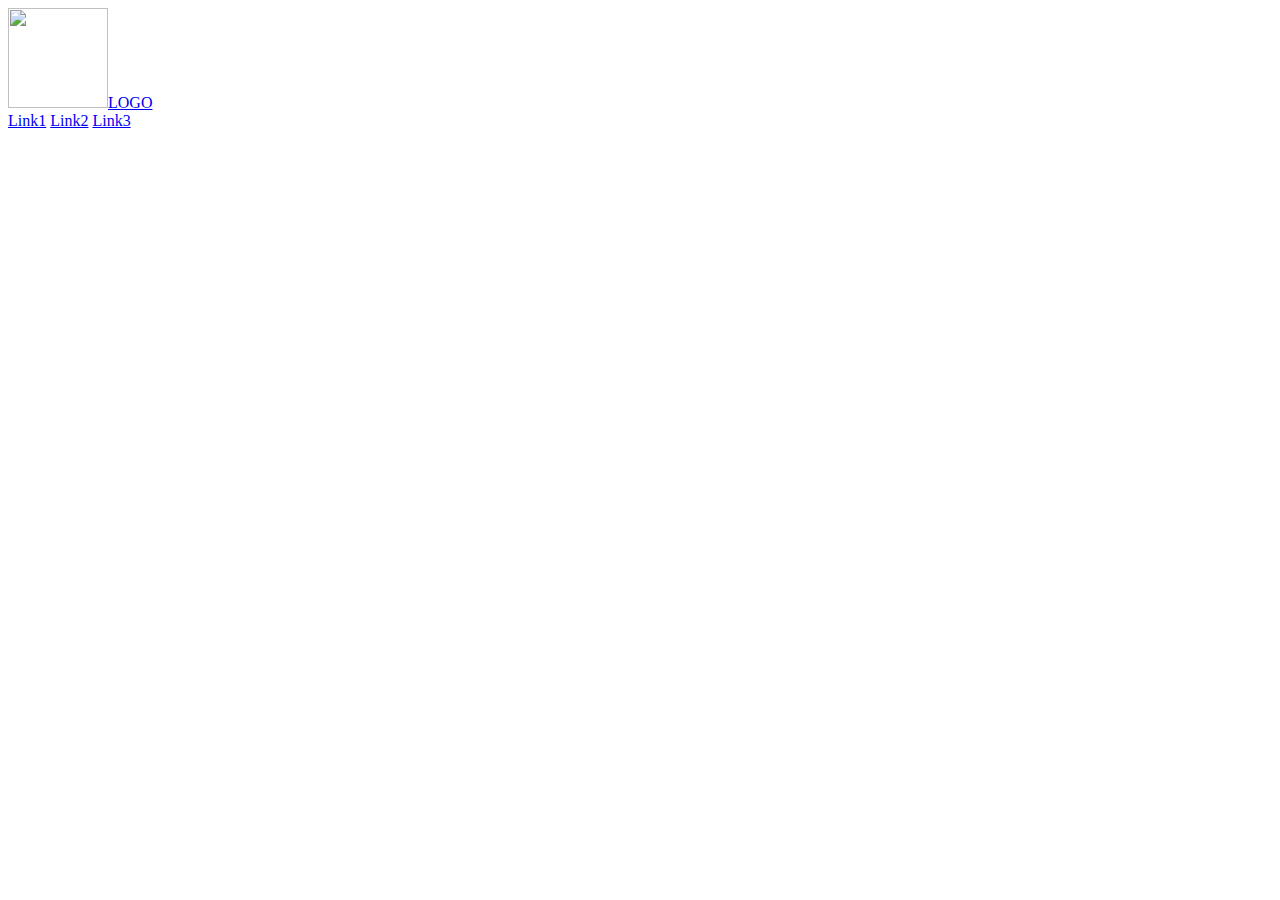
==== html_advanced/index.html @ 6c315530 "A - 01/16 07:39 PM - task 1 done - link with image, block of 3 link elements" ====
<!DOCTYPE html>
<html lang="en">
<head>
	<meta charset="UTF-8">
	<meta name="viewport" content="width=device-width, initial-scale=1.0">
	<title>Document</title>
</head>
<body>
	<!-- Header - task 1 -->
	<header>
		<div>
			<a href="*"><img src="*", width="100", height="100">LOGO</a>
			<div>
				<a href="*">Link1</a>
				<a href="*">Link2</a>
				<a href="*">Link3</a>
			</div>
		</div>
	</header>
</body>
</html>
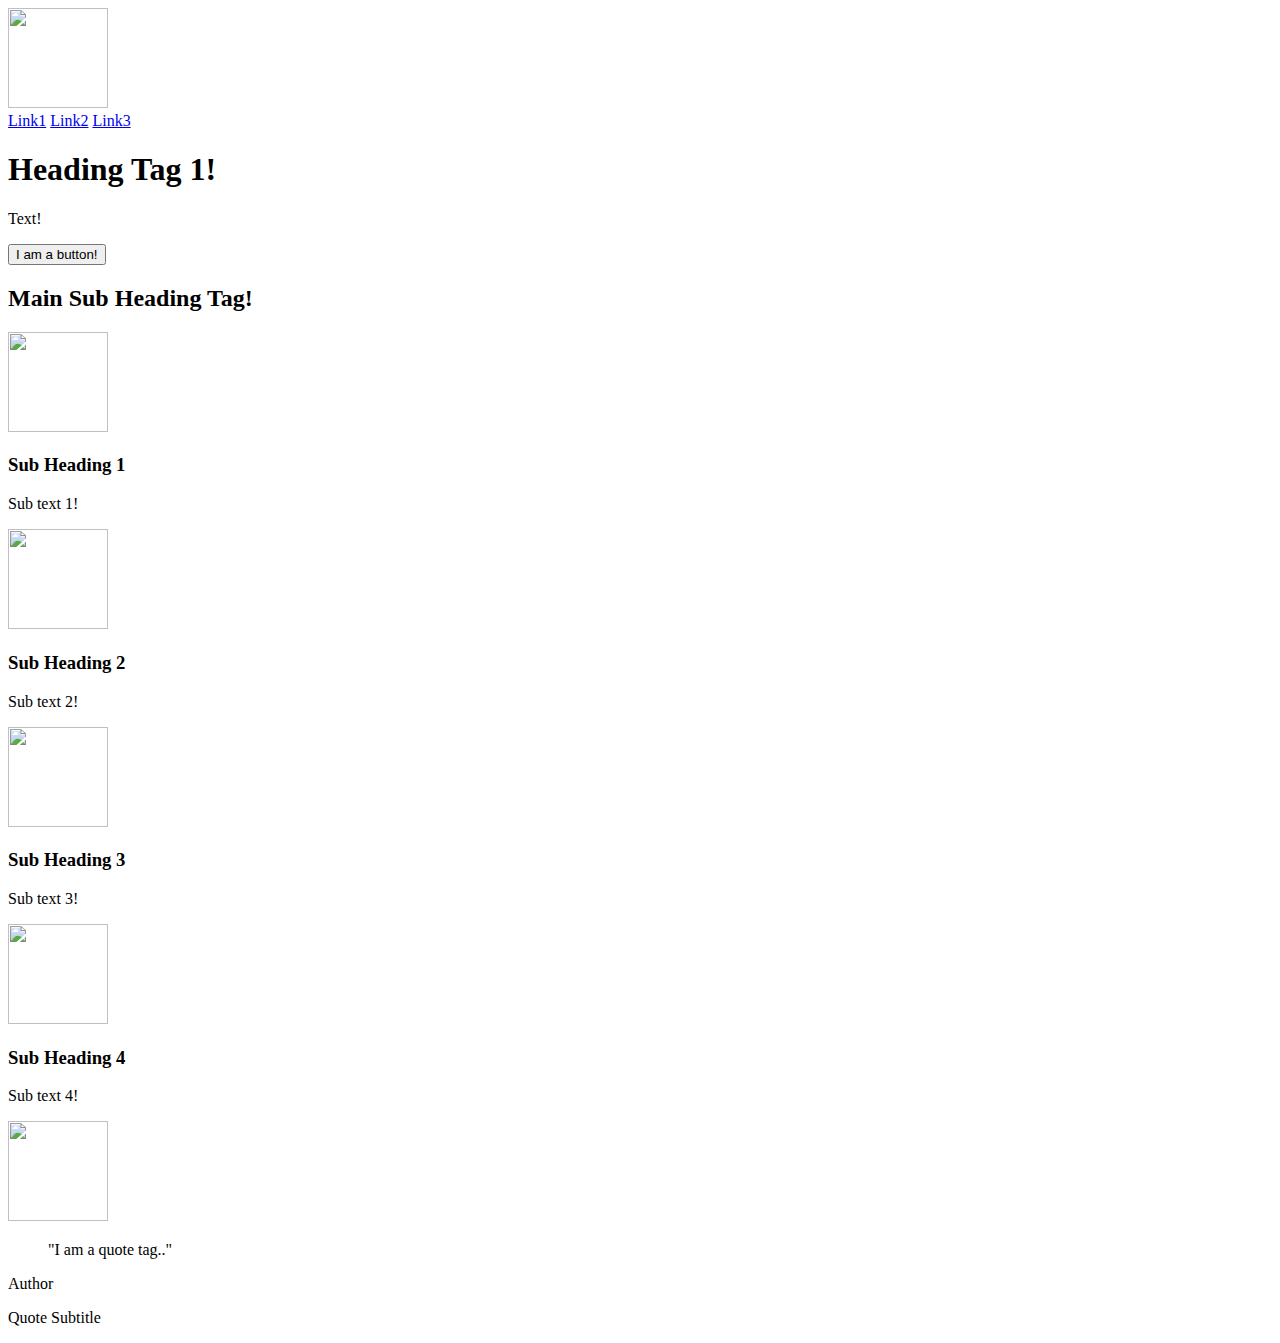
==== commit 2cb43e2a: "A - 01/16 07:57 PM - task 2 + 3 - image + text, author quotes" ====
--- a/html_advanced/index.html
+++ b/html_advanced/index.html
@@ -6,10 +6,10 @@
 	<title>Document</title>
 </head>
 <body>
-	<!-- Header - task 1 -->
+	<!-- Header - Task 1 -->
 	<header>
 		<div>
-			<a href="*"><img src="*", width="100", height="100">LOGO</a>
+			<a href="*"><img src="*", width="100", height="100"></a>
 			<div>
 				<a href="*">Link1</a>
 				<a href="*">Link2</a>
@@ -17,5 +17,50 @@
 			</div>
 		</div>
 	</header>
+	<!-- Main - Task 2 -->
+	<main>
+		<section>
+			<div>
+				<h1>Heading Tag 1!</h1>
+				<p>Text!</p>
+				<button>I am a button!</button>
+			</div>
+			<div>
+				<h2>Main Sub Heading Tag!</h2>
+				<div>
+					<div>
+						<img src="*", width="100", height="100">
+						<h3>Sub Heading 1</h3>
+						<p>Sub text 1!</p>
+					</div>
+					<div>
+						<img src="*", width="100", height="100">
+						<h3>Sub Heading 2</h3>
+						<p>Sub text 2!</p>
+					</div>
+					<div>
+						<img src="*", width="100", height="100">
+						<h3>Sub Heading 3</h3>
+						<p>Sub text 3!</p>
+					</div>
+					<div>
+						<img src="*", width="100", height="100">
+						<h3>Sub Heading 4</h3>
+						<p>Sub text 4!</p>
+					</div>
+				</div>
+			</div>
+		</section>
+		<section>
+			<div>
+				<img src="*", width="100", height="100">
+				<div>
+					<blockquote>"I am a quote tag.."</blockquote>
+					<p>Author</p>
+					<p>Quote Subtitle</p>
+				</div>
+			</div>
+		</section>
+	</main>
 </body>
 </html>
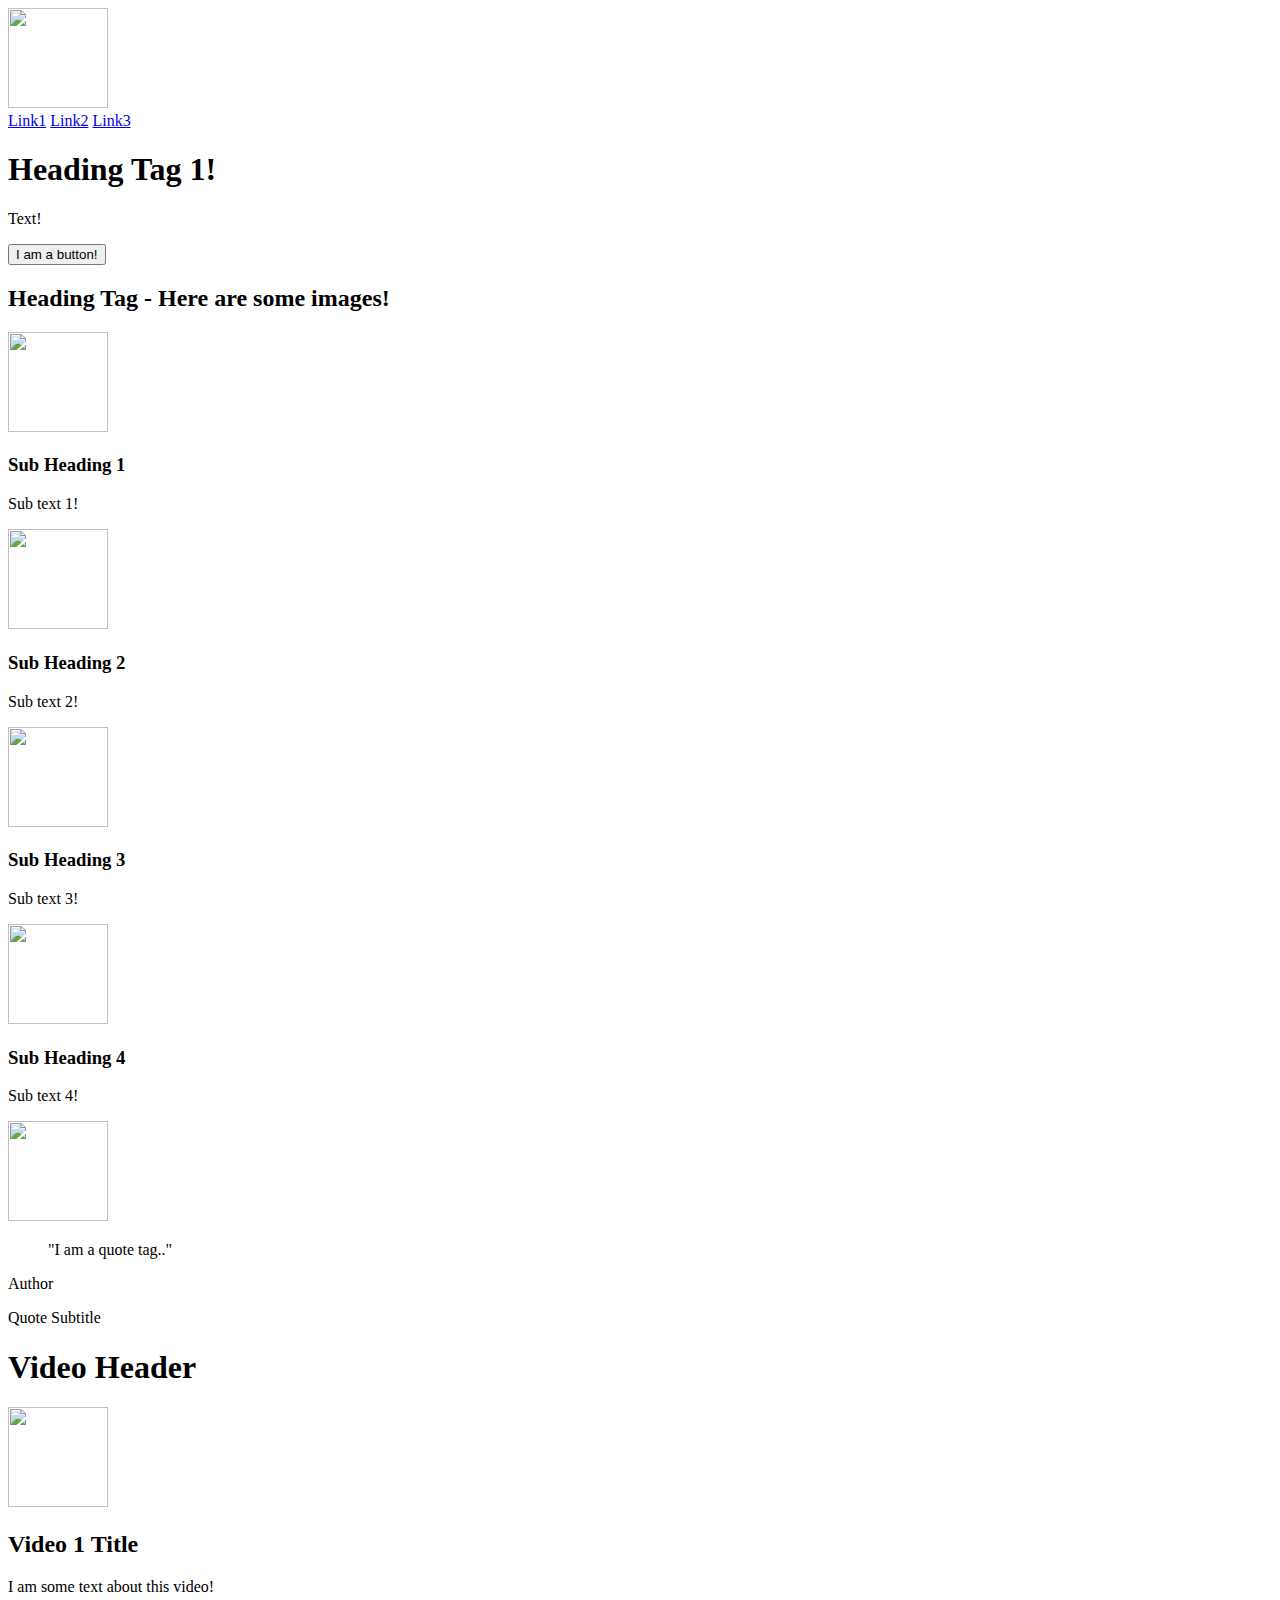
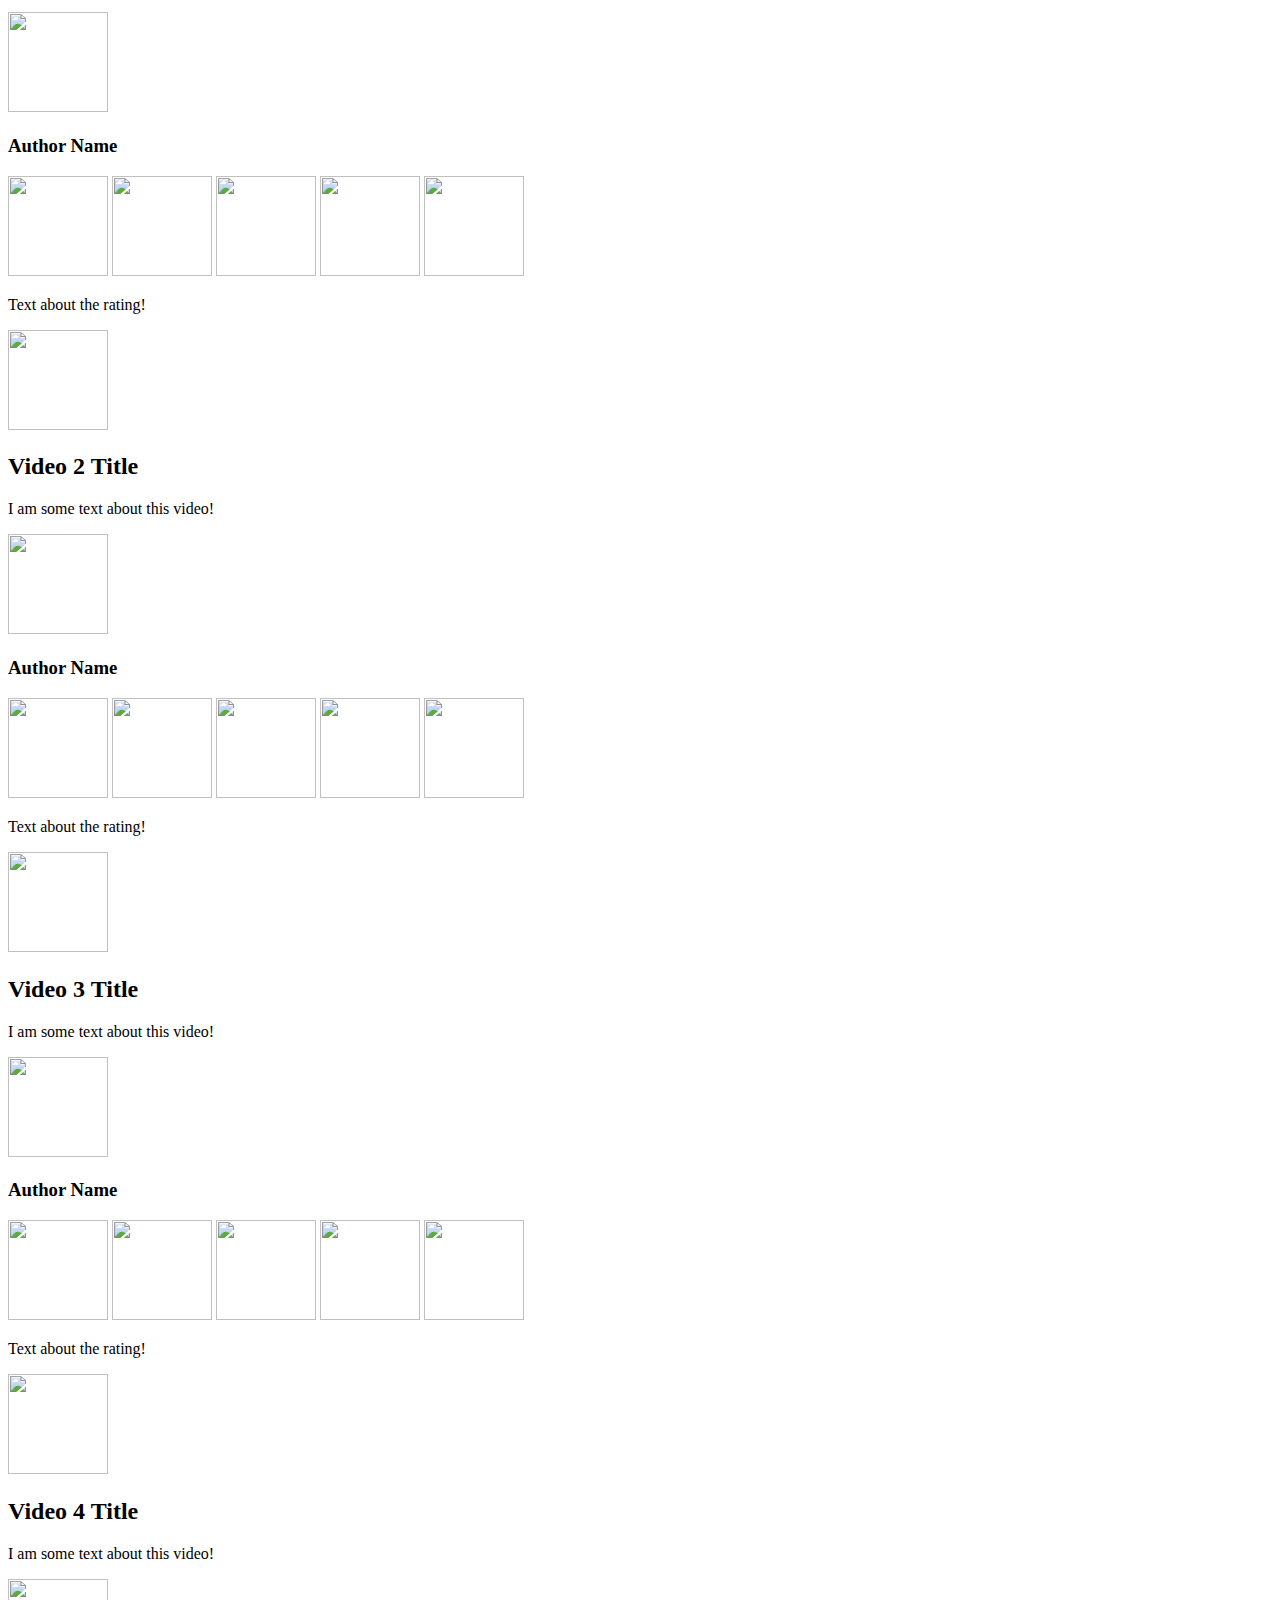
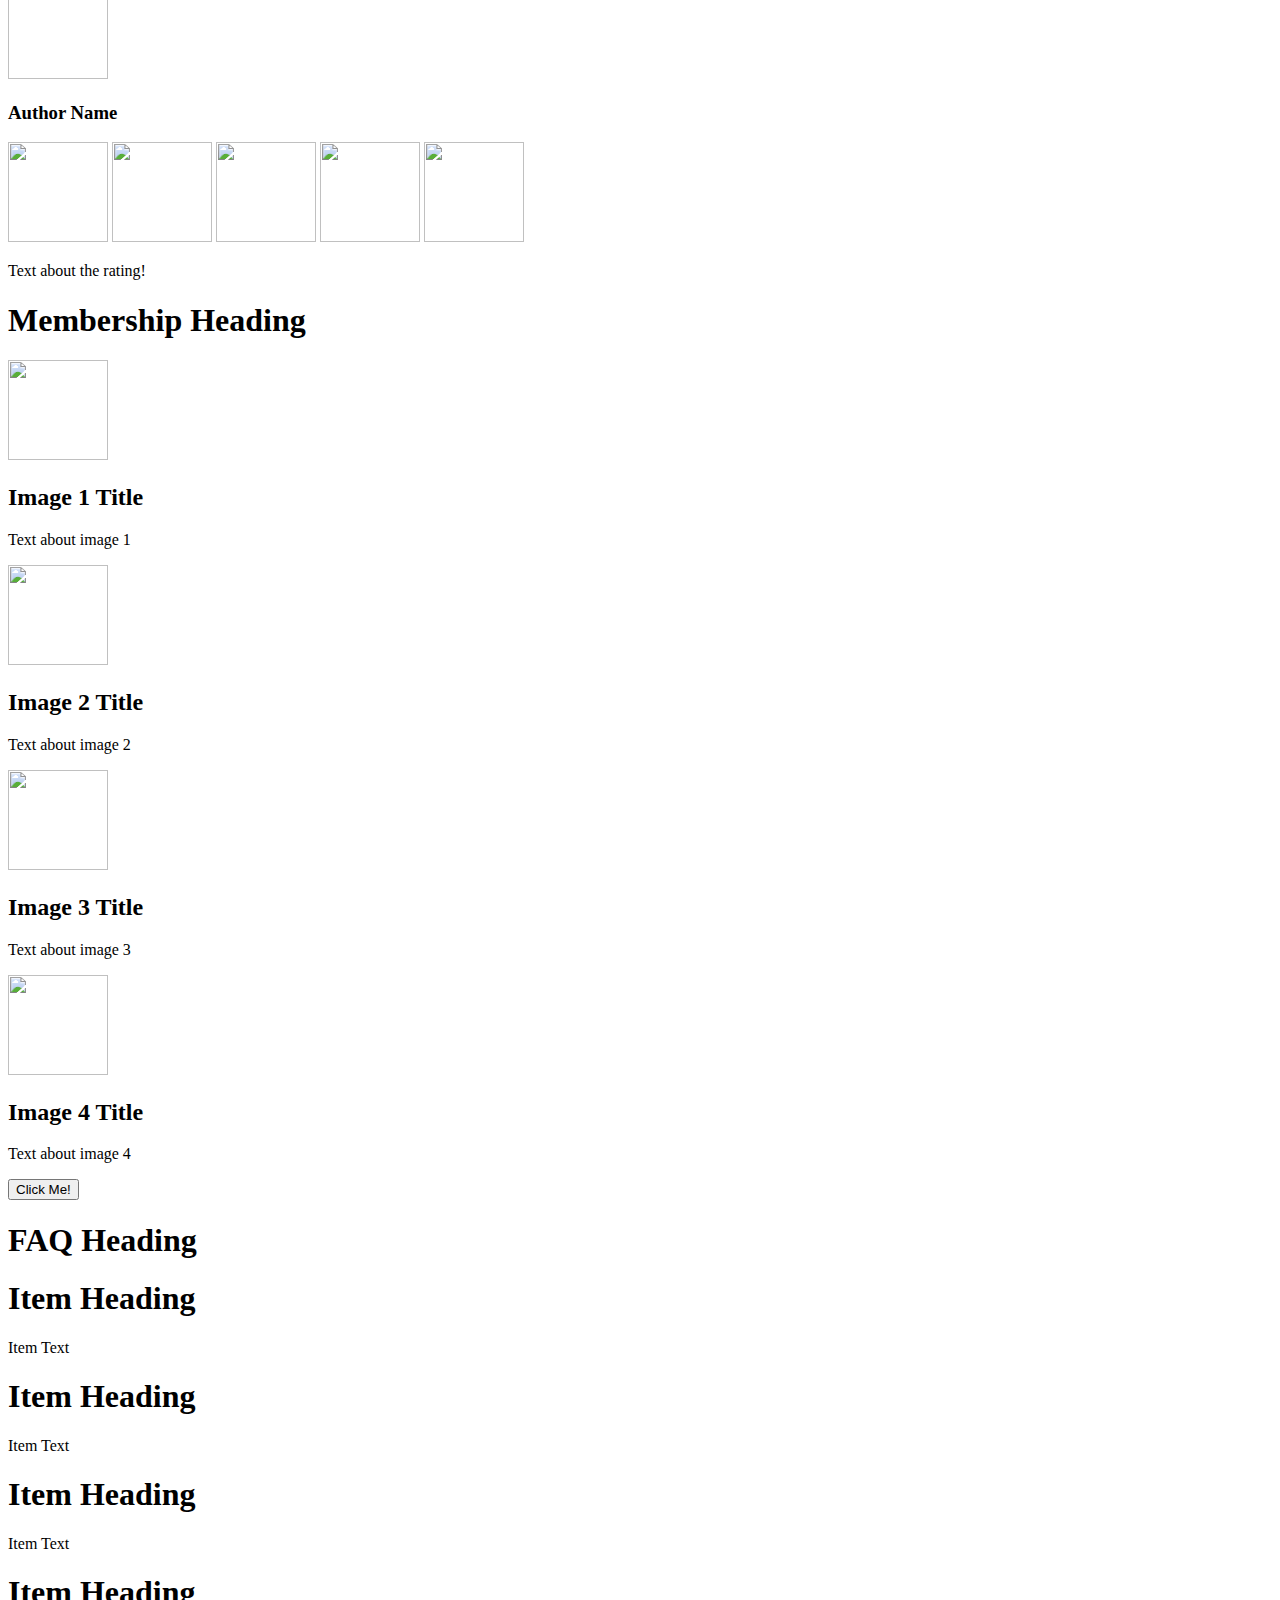
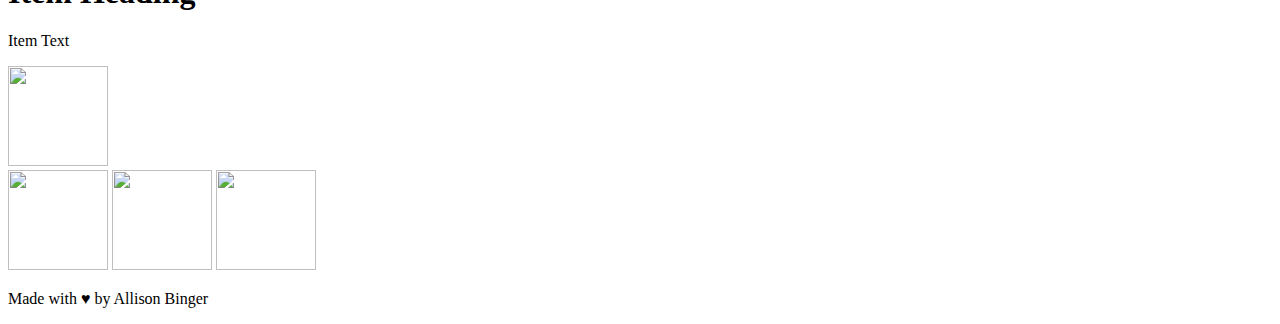
==== commit 7ab98741: "A - 01/16 09:37 PM - finished remaining tasks, unsure of last commit !" ====
--- a/html_advanced/index.html
+++ b/html_advanced/index.html
@@ -6,7 +6,7 @@
 	<title>Document</title>
 </head>
 <body>
-	<!-- Header - Task 1 -->
+	<!-- Task 1 - Header -->
 	<header>
 		<div>
 			<a href="*"><img src="*", width="100", height="100"></a>
@@ -17,7 +17,7 @@
 			</div>
 		</div>
 	</header>
-	<!-- Main - Task 2 -->
+	<!-- Task 2 - Banner -->
 	<main>
 		<section>
 			<div>
@@ -26,7 +26,7 @@
 				<button>I am a button!</button>
 			</div>
 			<div>
-				<h2>Main Sub Heading Tag!</h2>
+				<h2>Heading Tag - Here are some images!</h2>
 				<div>
 					<div>
 						<img src="*", width="100", height="100">
@@ -51,6 +51,7 @@
 				</div>
 			</div>
 		</section>
+		<!-- Task 3 - Quote -->
 		<section>
 			<div>
 				<img src="*", width="100", height="100">
@@ -61,6 +62,155 @@
 				</div>
 			</div>
 		</section>
+		<!-- Task 4 - Videos -->
+		<section>
+			<h1>Video Header</h1>
+			<div class="video-block">
+				<div class="video-item">
+					<img src="*", width="100", height="100">
+					<h2>Video 1 Title</h2>
+					<p>I am some text about this video!</p>
+					<div class="video-author">
+						<img src="*", width="100", height="100">
+						<h3>Author Name</h3>
+					</div>
+					<div class="video-rating">
+						<div class="video-rating-stars">
+							<img src="*", width="100", height="100">
+							<img src="*", width="100", height="100">
+							<img src="*", width="100", height="100">
+							<img src="*", width="100", height="100">
+							<img src="*", width="100", height="100">
+						</div>
+						<p>Text about the rating!</p>
+					</div>
+				</div>
+				<div class="video-item">
+					<img src="*", width="100", height="100">
+					<h2>Video 2 Title</h2>
+					<p>I am some text about this video!</p>
+					<div class="video-author">
+						<img src="*", width="100", height="100">
+						<h3>Author Name</h3>
+					</div>
+					<div class="video-rating">
+						<div class="video-rating-stars">
+							<img src="*", width="100", height="100">
+							<img src="*", width="100", height="100">
+							<img src="*", width="100", height="100">
+							<img src="*", width="100", height="100">
+							<img src="*", width="100", height="100">
+						</div>
+						<p>Text about the rating!</p>
+					</div>
+				</div>
+				<div class="video-item">
+					<img src="*", width="100", height="100">
+					<h2>Video 3 Title</h2>
+					<p>I am some text about this video!</p>
+					<div class="video-author">
+						<img src="*", width="100", height="100">
+						<h3>Author Name</h3>
+					</div>
+					<div class="video-rating">
+						<div class="video-rating-stars">
+							<img src="*", width="100", height="100">
+							<img src="*", width="100", height="100">
+							<img src="*", width="100", height="100">
+							<img src="*", width="100", height="100">
+							<img src="*", width="100", height="100">
+						</div>
+						<p>Text about the rating!</p>
+					</div>
+				</div>
+				<div class="video-item">
+					<img src="*", width="100", height="100">
+					<h2>Video 4 Title</h2>
+					<p>I am some text about this video!</p>
+					<div class="video-author">
+						<img src="*", width="100", height="100">
+						<h3>Author Name</h3>
+					</div>
+					<div class="video-rating">
+						<div class="video-rating-stars">
+							<img src="*", width="100", height="100">
+							<img src="*", width="100", height="100">
+							<img src="*", width="100", height="100">
+							<img src="*", width="100", height="100">
+							<img src="*", width="100", height="100">
+						</div>
+						<p>Text about the rating!</p>
+					</div>
+				</div>
+			</div>
+		</section>
+		<!-- Membership - Task 5 -->
+		<section>
+			<h1>Membership Heading</h1> <!-- rubric asks for heading, task does not -->
+			<div>
+				<div>
+					<img src="*", width="100", height="100">
+					<h2>Image 1 Title</h2>
+					<p>Text about image 1</p>
+				</div>
+				<div>
+					<img src="*", width="100", height="100">
+					<h2>Image 2 Title</h2>
+					<p>Text about image 2</p>
+				</div>
+				<div>
+					<img src="*", width="100", height="100">
+					<h2>Image 3 Title</h2>
+					<p>Text about image 3</p>
+				</div>
+				<div>
+					<img src="*", width="100", height="100">
+					<h2>Image 4 Title</h2>
+					<p>Text about image 4</p>
+				</div>
+				<button>Click Me!</button>
+			</div>
+		</section>
+		<!-- FAQ - Task 6 -->
+		<section>
+			<h1>FAQ Heading</h1>
+			<div>
+				<div class="row">
+					<div class="item">
+						<h1>Item Heading</h1>
+						<p>Item Text</p>
+					</div>
+					<div class="item">
+						<h1>Item Heading</h1>
+						<p>Item Text</p>
+					</div>
+				</div>
+				<div class="row">
+					<div class="item">
+						<h1>Item Heading</h1>
+						<p>Item Text</p>
+					</div>
+					<div class="item">
+						<h1>Item Heading</h1>
+						<p>Item Text</p>
+					</div>
+				</div>
+			</div>
+		</section>
 	</main>
+	<!-- Footer -->
+	<footer>
+		<div class="footer-portion">
+			<div class="row block">
+				<img src="*", width="100", height="100">
+				<div>
+					<a href="#"><img src="*", width="100", height="100"></a>
+					<a href="#"><img src="*", width="100", height="100"></a>
+					<a href="#"><img src="*", width="100", height="100"></a>
+				</div>
+				<p>Made with &hearts; by Allison Binger</p>
+			</div>
+		</div>
+	</footer>
 </body>
 </html>
